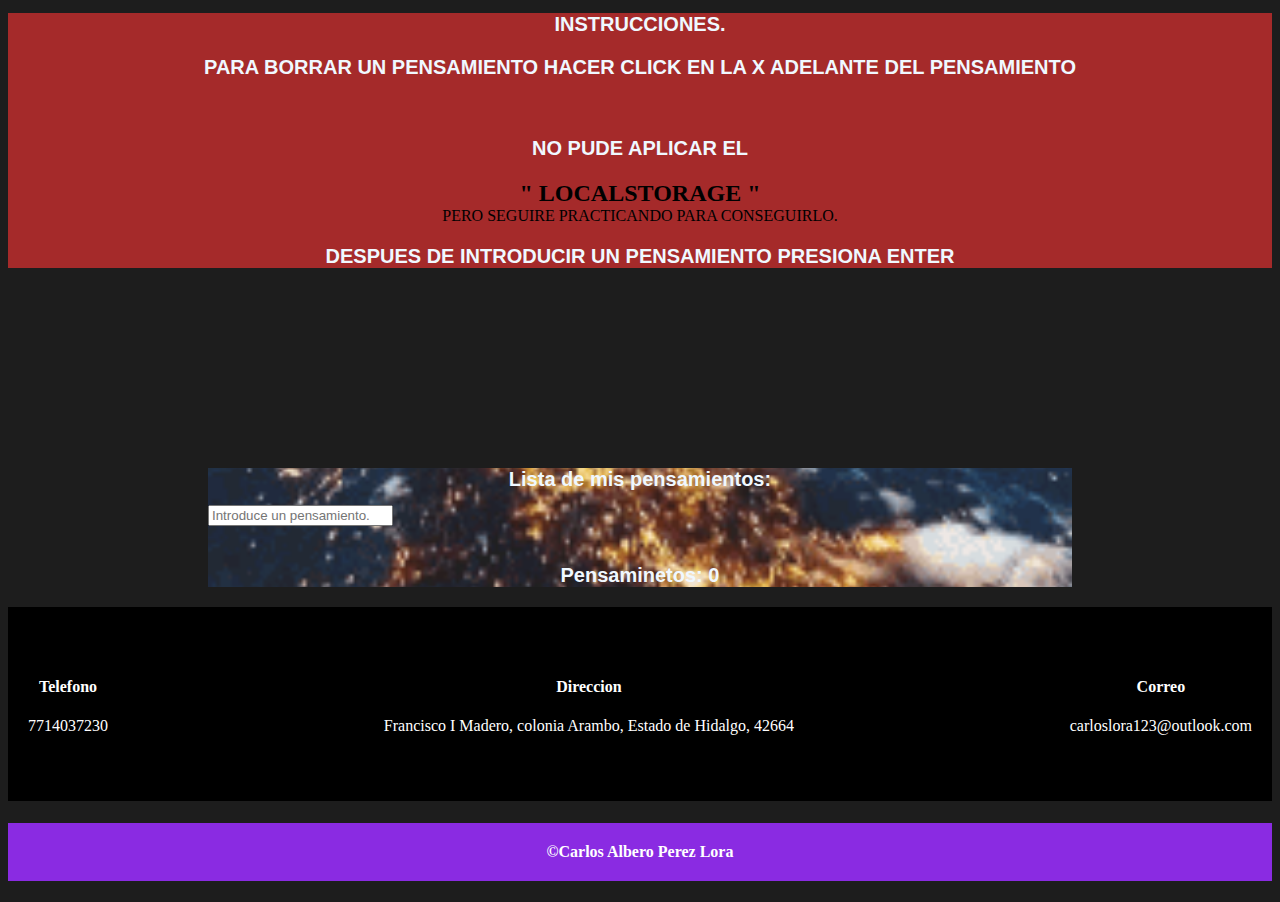
==== index.html @ 4f624693 "Add files via upload" ====
<!DOCTYPE html>
<html lang="es">
<head>
    <meta charset="UTF-8">
    <title>KEYENCE CARLOS LORA</title>
    <link rel="stylesheet" href="estilos.css">
</head>
<body>

    <header class="header">
        <h1>INSTRUCCIONES.</h1>
        <h3>PARA BORRAR UN PENSAMIENTO HACER CLICK EN LA X ADELANTE DEL PENSAMIENTO</h3>
        <br>
        <h3>NO PUDE APLICAR EL <h2>" LOCALSTORAGE " </h2>PERO SEGUIRE PRACTICANDO PARA CONSEGUIRLO.</h3>
        <br>
        <h3>DESPUES DE INTRODUCIR UN PENSAMIENTO PRESIONA ENTER</h3>
    </header>
    <section class="mapa">
        <h1>Lista de mis pensamientos:</h1>
            <input type="text" id="pensamiento" placeholder="Introduce un pensamiento." >
            
            <br><br>
            <!--<div id="divNotas"></div> -->
          
        <h3>Pensaminetos: <span id="numeros">0</span></h3>
        <div id="MPM">
            <ul id="lista"></ul>
        </div>
         
    </section>

    <script src="script.js"></script>
    
    <footer>

        <div class="contenedor-footer">

            <div class="content-foo">
                <h4>Telefono</h4>
                <p>7714037230</p>
            </div>
            
            <div class="content-foo">
                <h4>Direccion</h4>
                <p>Francisco I Madero, colonia Arambo, Estado de Hidalgo, 42664</p>
            </div>

            <div class="content-foo">
                <h4>Correo</h4>
                <p>carloslora123@outlook.com</p>
            </div>
        </div>

        <h4 class="titulo-final">&copy;Carlos Albero Perez Lora</h4>

    </footer>
    
    
</body>
</html>
---- estilos.css ----
.header, h2{

    margin: auto;
    padding: auto;
    background-color: brown;
    text-align: center;
}



.mapa{
    margin-left: 200px;
    margin-top: 200px;
    margin-right: 200px;
    background-image: url("tierra.gif"); 
    background-position: center 50%; 
    background-size: cover;
    background-repeat: no-repeat;
      
}
body{
    background-color: rgba(0, 0, 0, 0.887);
}

h1, h3 {
    text-align: center;
}

.form {
    width: 100%;
    max-width: 600px;
    margin: 0 auto;
    display: flex;
    flex-direction: column;
    justify-content: center;
    align-items: center;
  }

h1, h3{
    font-family: 'Franklin Gothic Medium', 'Arial Narrow', Arial, sans-serif;
    color: aliceblue;
    font-size: 20px;
}
li{
    color: white;
    font-size: 25px;
    font-family: 'Times New Roman', Times, serif;
}
  

/* foooterrrr................*/

.contenedor-footer{
    background: black;
    display: flex;
    justify-content: space-between;
    align-items: center;
}

.content-foo{
    color: white;
    padding: 50px 20px 50px 20px;
    text-align: center;
}

.titulo-final{
    background-color: blueviolet;
    text-align: center;
    padding: 20px 10px 20px 10px;
    color: white;
}
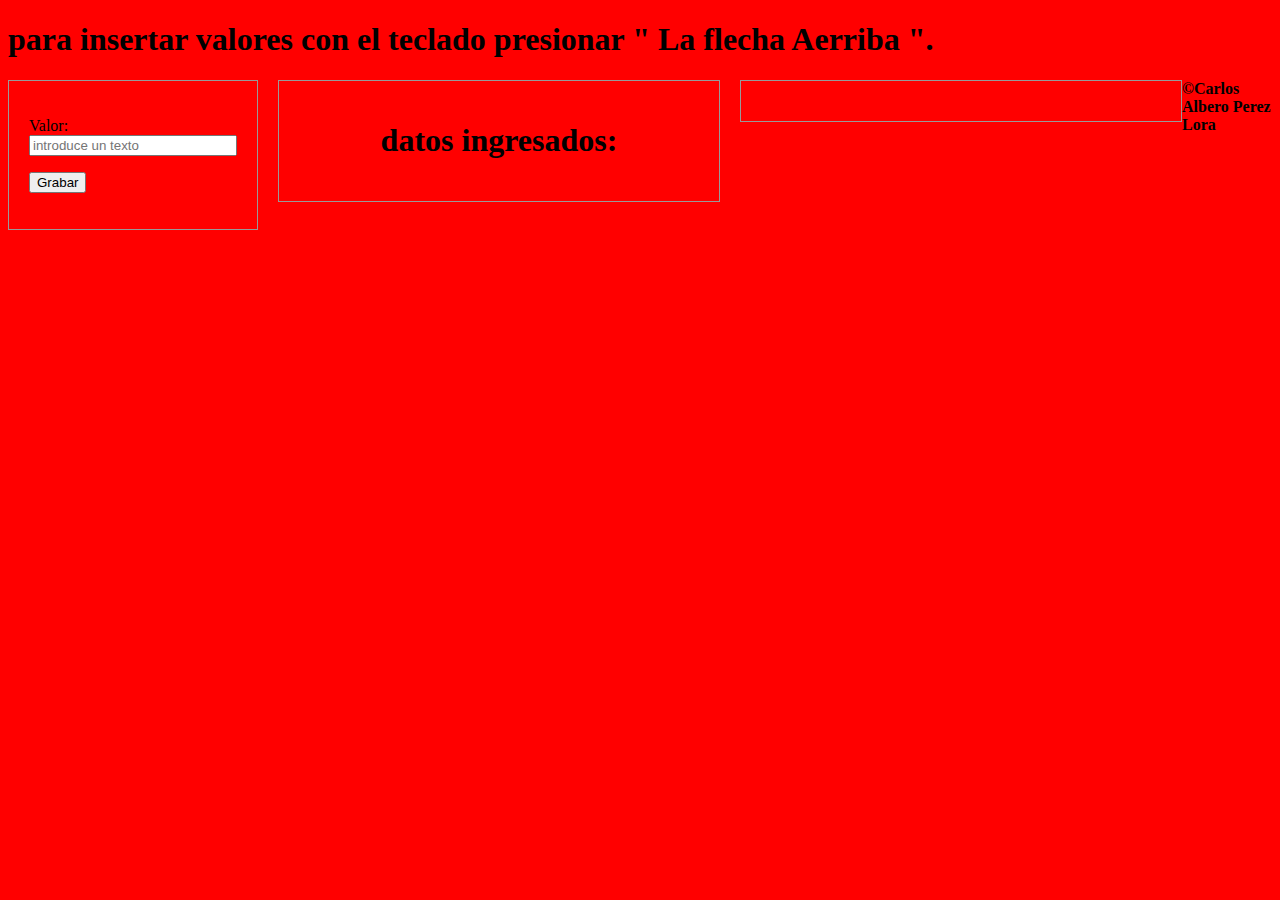
==== commit 9282ba7c: "Add files via upload" ====
--- a/index.html
+++ b/index.html
@@ -2,59 +2,34 @@
 <html lang="es">
 <head>
     <meta charset="UTF-8">
-    <title>KEYENCE CARLOS LORA</title>
-    <link rel="stylesheet" href="estilos.css">
+    <link rel="stylesheet" href="storge.css">
+    <script src="pruebaLocal.js"></script>
+    <title>API Storge</title>
 </head>
 <body>
 
-    <header class="header">
-        <h1>INSTRUCCIONES.</h1>
-        <h3>PARA BORRAR UN PENSAMIENTO HACER CLICK EN LA X ADELANTE DEL PENSAMIENTO</h3>
-        <br>
-        <h3>NO PUDE APLICAR EL <h2>" LOCALSTORAGE " </h2>PERO SEGUIRE PRACTICANDO PARA CONSEGUIRLO.</h3>
-        <br>
-        <h3>DESPUES DE INTRODUCIR UN PENSAMIENTO PRESIONA ENTER</h3>
+    <header>
+        <h1>para insertar valores con el teclado presionar " La flecha Aerriba ".</h1>
     </header>
-    <section class="mapa">
-        <h1>Lista de mis pensamientos:</h1>
-            <input type="text" id="pensamiento" placeholder="Introduce un pensamiento." >
-            
-            <br><br>
-            <!--<div id="divNotas"></div> -->
-          
-        <h3>Pensaminetos: <span id="numeros">0</span></h3>
-        <div id="MPM">
-            <ul id="lista"></ul>
-        </div>
-         
+    <section id="seccionFormulario">
+        <form name="formulario">
+                  
+            <p>Valor:<br>
+            <input type="text" id="texto" placeholder="introduce un texto"></p>
+            <p><input type="button" name="grabar" id="grabar" value="Grabar"></p>
+        </form>
     </section>
 
-    <script src="script.js"></script>
-    
+    <section id="cajaDatoss"><h1> datos ingresados:</h1></section>
+    <section id="cajaDatos">  
+    </section>
     <footer>
-
-        <div class="contenedor-footer">
-
-            <div class="content-foo">
-                <h4>Telefono</h4>
-                <p>7714037230</p>
-            </div>
-            
-            <div class="content-foo">
-                <h4>Direccion</h4>
-                <p>Francisco I Madero, colonia Arambo, Estado de Hidalgo, 42664</p>
-            </div>
-
-            <div class="content-foo">
-                <h4>Correo</h4>
-                <p>carloslora123@outlook.com</p>
-            </div>
-        </div>
 
         <h4 class="titulo-final">&copy;Carlos Albero Perez Lora</h4>
 
     </footer>
-    
-    
+
+
+   
 </body>
 </html>--- a/storge.css
+++ b/storge.css
@@ -0,0 +1,45 @@
+
+
+body{
+    background: red;
+}
+
+#formulario{
+   
+    align-items: center;
+}
+
+#seccionFormulario{
+    float: left;
+    padding: 20px;
+    border: 1px solid #999999;
+    }
+#cajaDatos{
+    float: left;
+    width: 400px;
+    margin-left: 20px;
+    padding: 20px;
+    border: 1px solid #999999;
+    }
+#clave, #texto{
+    width: 200px;
+    }
+#cajadatos > div{
+    padding: 5px;
+    border-bottom: 1px solid #999999;
+    }
+
+    #cajaDatoss{
+        float: left;
+        width: 400px;
+        margin-left: 20px;
+        padding: 20px;
+        border: 1px solid #999999;
+        text-align: center;
+        }
+
+
+footer{
+    position: relative;
+    align-items: flex-end;
+}